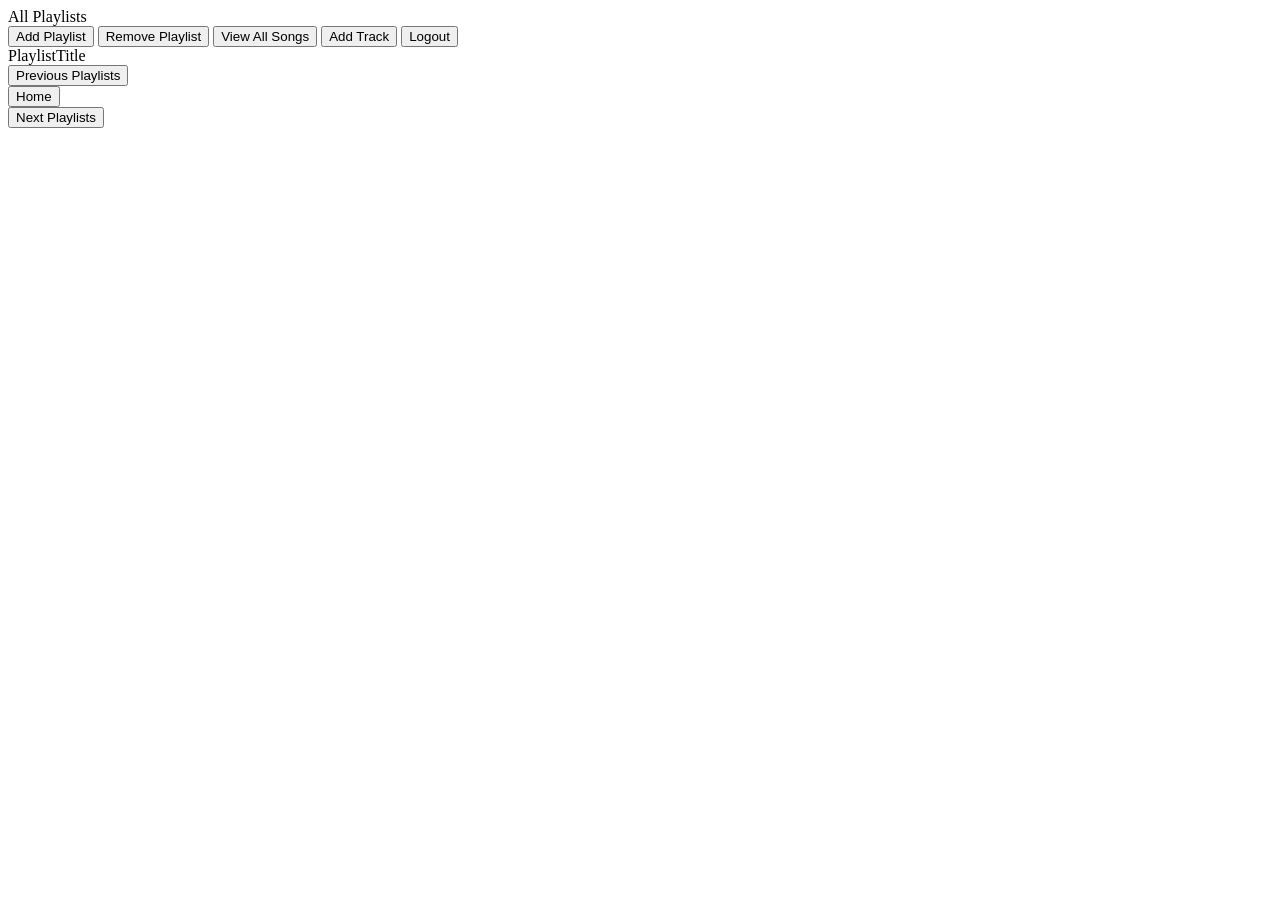
==== pure_html/src/main/webapp/home_page.html @ 5f8eef1d "Initial home_page implementation Added tables.sql without some restriction for testing purposes Adde" ====
<!DOCTYPE html>
<html xmlns:th="http://www.thymeleaf.org" th:lang="${#locale}">
<head>
    <meta charset="UTF-8">
    <title>Home page</title>
    <link rel="stylesheet" href="CSS/home_page.css">
</head>
<body>
<div class="nav-bar">
    <div class="label-title" th:utext="#{home_page.allPlaylists}">All Playlists</div>
    <div class="spacer"></div>
    <button class="button" th:utext="#{home_page.addPlaylist}">Add Playlist</button>
    <button class="button" th:utext="#{home_page.removePlaylist}">Remove Playlist</button>
    <button class="button" th:utext="#{home_page.allSongs}">View All Songs</button>
    <button class="button" th:utext="#{home_page.addTrack}">Add Track</button>
    <button class="button logout" th:utext="#{home_page.logout}">Logout</button>
</div>
<div class="songs" th:each="playlist : ${playlists}">
    <div class="song">
        <span class="playlist-title" th:text="${playlist.name}">
            <!-- Redirects to corresponding playlist page name -->
            <a th:href="${playlist.name + '.html'}">
                PlaylistTitle
            </a>
        </span><br>
    </div>
</div>
<div class="nav-bar">
    <button class="button" th:utext="#{home_page.previousPlaylists}">Previous Playlists</button>
    <div class="spacer"></div>
    <button class="button">Home</button>
    <div class="spacer"></div>
    <button class="button" th:utext="#{home_page.nextPlaylists}">Next Playlists</button>
</div>
</body>
</html>
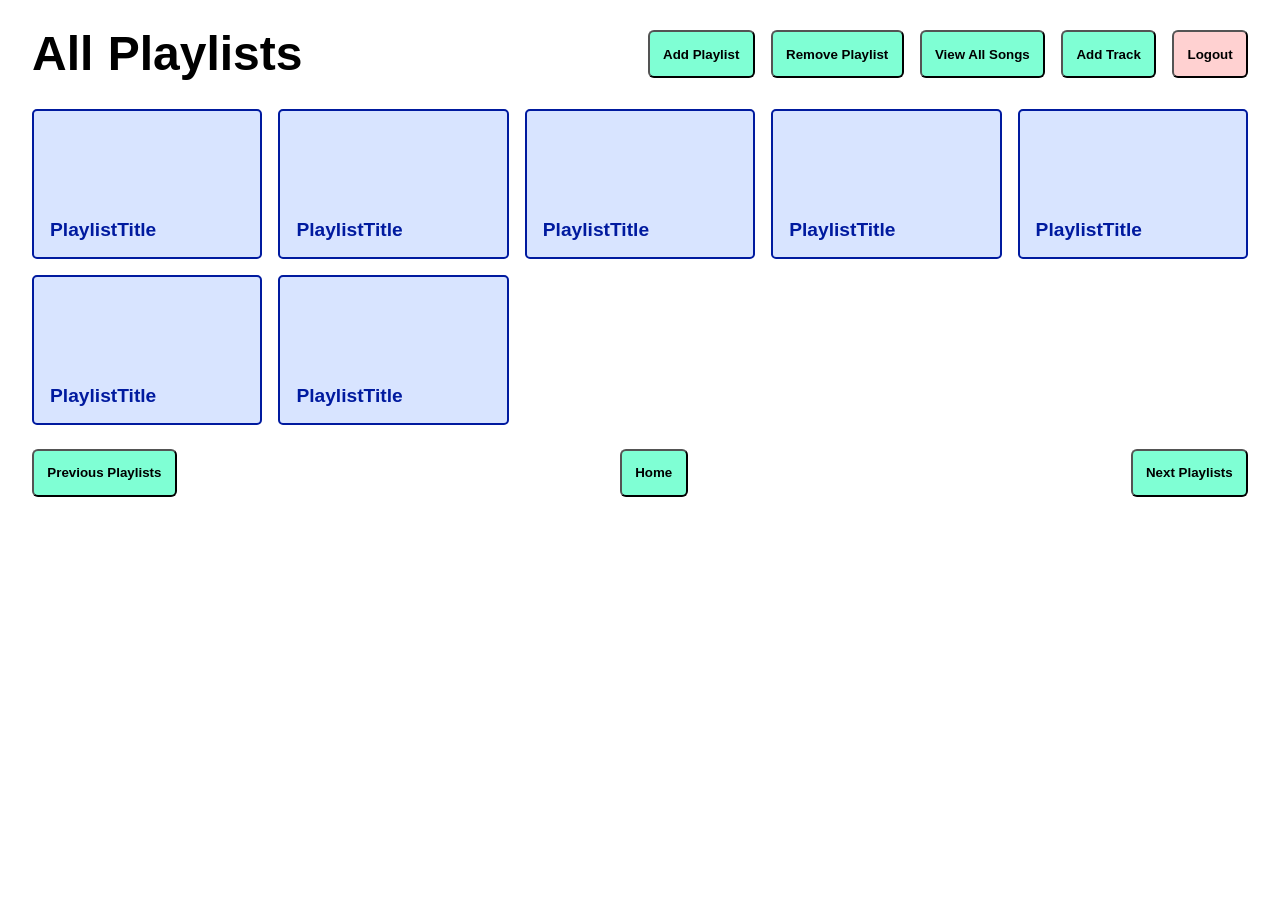
==== commit 1d1e936a: "Updated home_page CSS file with updated class names HTML file with correct thymeleaf attributes" ====
--- a/pure_html/src/main/webapp/home_page.html
+++ b/pure_html/src/main/webapp/home_page.html
@@ -1,36 +1,51 @@
 <!DOCTYPE html>
-<html xmlns:th="http://www.thymeleaf.org" th:lang="${#locale}">
+<html xmlns:th="http://www.thymeleaf.org">
 <head>
     <meta charset="UTF-8">
     <title>Home page</title>
-    <link rel="stylesheet" href="CSS/home_page.css">
+    <link rel="stylesheet" href="CSS/home_page.css" th:href="@{/CSS/home_page.css}">
 </head>
 <body>
 <div class="nav-bar">
-    <div class="label-title" th:utext="#{home_page.allPlaylists}">All Playlists</div>
+    <div class="label-title" th:text="#{home_page.allPlaylists}">All Playlists</div>
     <div class="spacer"></div>
-    <button class="button" th:utext="#{home_page.addPlaylist}">Add Playlist</button>
-    <button class="button" th:utext="#{home_page.removePlaylist}">Remove Playlist</button>
-    <button class="button" th:utext="#{home_page.allSongs}">View All Songs</button>
-    <button class="button" th:utext="#{home_page.addTrack}">Add Track</button>
-    <button class="button logout" th:utext="#{home_page.logout}">Logout</button>
+    <button class="button" th:text="#{home_page.addPlaylist}">Add Playlist</button>
+    <button class="button" th:text="#{home_page.removePlaylist}">Remove Playlist</button>
+    <button class="button" th:text="#{home_page.allSongs}">View All Songs</button>
+    <button class="button" th:text="#{home_page.addTrack}">Add Track</button>
+    <button class="button logout" th:text="#{home_page.logout}">Logout</button>
 </div>
-<div class="songs" th:each="playlist : ${playlists}">
-    <div class="song">
-        <span class="playlist-title" th:text="${playlist.name}">
-            <!-- Redirects to corresponding playlist page name -->
-            <a th:href="${playlist.name + '.html'}">
-                PlaylistTitle
-            </a>
-        </span><br>
-    </div>
+<div class="playlists" th:remove="all-but-first" th:each="playlist : ${playlists}">
+    <!-- Redirects to corresponding playlist page name -->
+    <!-- No more than 5 per row -->
+    <button class="playlist playlist-title" type="submit" th:text="${playlist.title}" th:action="@{/Playlist}">
+        PlaylistTitle
+    </button>
+    <button class="playlist playlist-title" type="submit">
+        PlaylistTitle
+    </button>
+    <button class="playlist playlist-title" type="submit">
+        PlaylistTitle
+    </button>
+    <button class="playlist playlist-title" type="submit">
+        PlaylistTitle
+    </button>
+    <button class="playlist playlist-title" type="submit">
+        PlaylistTitle
+    </button>
+    <button class="playlist playlist-title" type="submit">
+        PlaylistTitle
+    </button>
+    <button class="playlist playlist-title" type="submit">
+        PlaylistTitle
+    </button>
 </div>
 <div class="nav-bar">
-    <button class="button" th:utext="#{home_page.previousPlaylists}">Previous Playlists</button>
+    <button class="button" th:text="#{home_page.previousPlaylists}">Previous Playlists</button>
     <div class="spacer"></div>
     <button class="button">Home</button>
     <div class="spacer"></div>
-    <button class="button" th:utext="#{home_page.nextPlaylists}">Next Playlists</button>
+    <button class="button" th:text="#{home_page.nextPlaylists}">Next Playlists</button>
 </div>
 </body>
 </html>
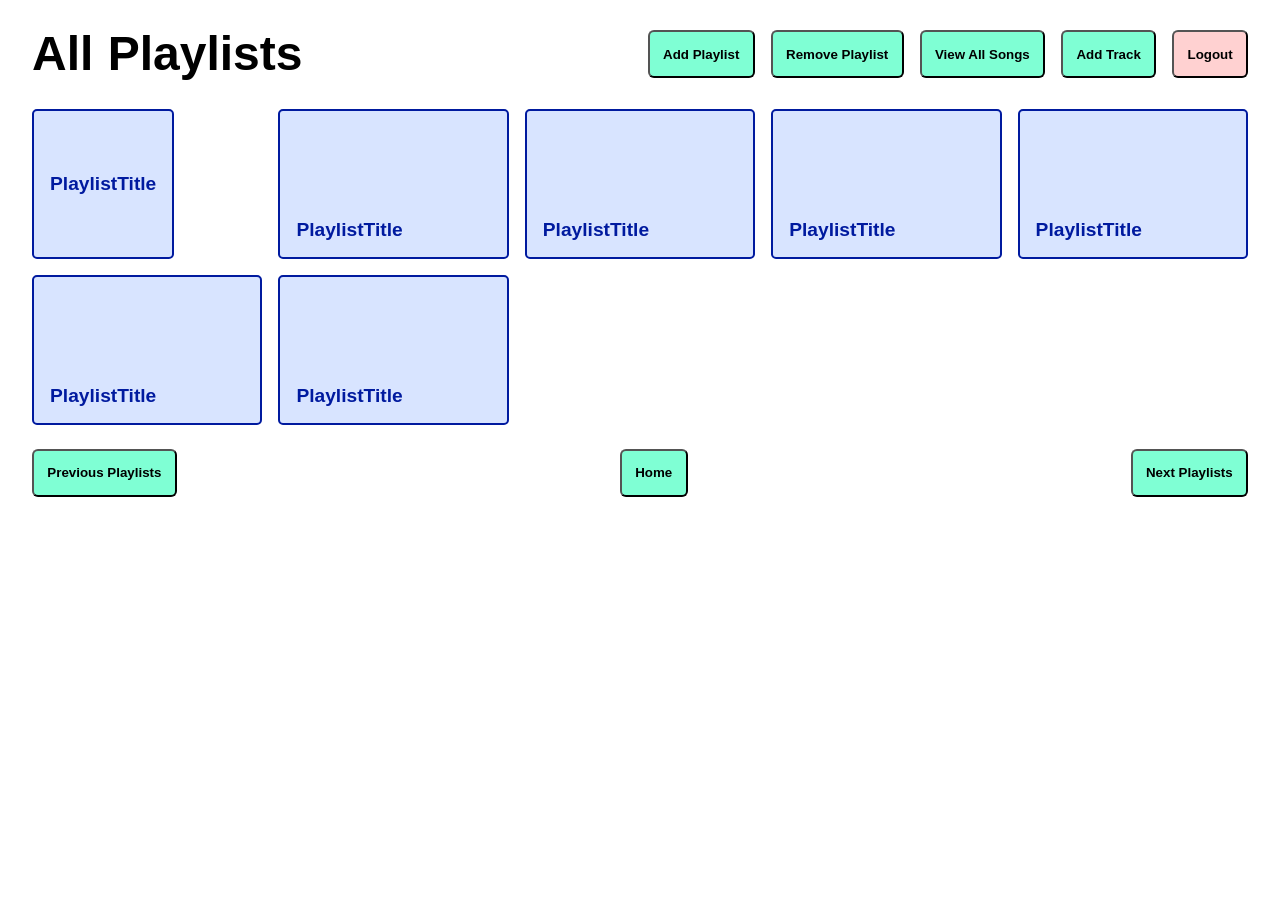
==== commit 25ad740f: "Implemented playlist_page logic" ====
--- a/pure_html/src/main/webapp/home_page.html
+++ b/pure_html/src/main/webapp/home_page.html
@@ -13,14 +13,17 @@
     <button class="button" th:text="#{home_page.removePlaylist}">Remove Playlist</button>
     <button class="button" th:text="#{home_page.allSongs}">View All Songs</button>
     <button class="button" th:text="#{home_page.addTrack}">Add Track</button>
-    <button class="button logout" th:text="#{home_page.logout}">Logout</button>
+    <a th:href="@{/Logout}">
+        <button type="submit" class="button logout" th:text="#{home_page.logout}">Logout</button>
+    </a>
 </div>
 <div class="playlists" th:remove="all-but-first" th:each="playlist : ${playlists}">
     <!-- Redirects to corresponding playlist page name -->
     <!-- No more than 5 per row -->
-    <button class="playlist playlist-title" type="submit" th:text="${playlist.title}" th:action="@{/Playlist}">
-        PlaylistTitle
-    </button>
+    <form action="Playlist" method="GET">
+        <input class="playlist playlist-title" type="submit" value="PlaylistTitle" th:value="${playlist.title}"
+               name="playlist_title">
+    </form>
     <button class="playlist playlist-title" type="submit">
         PlaylistTitle
     </button>
